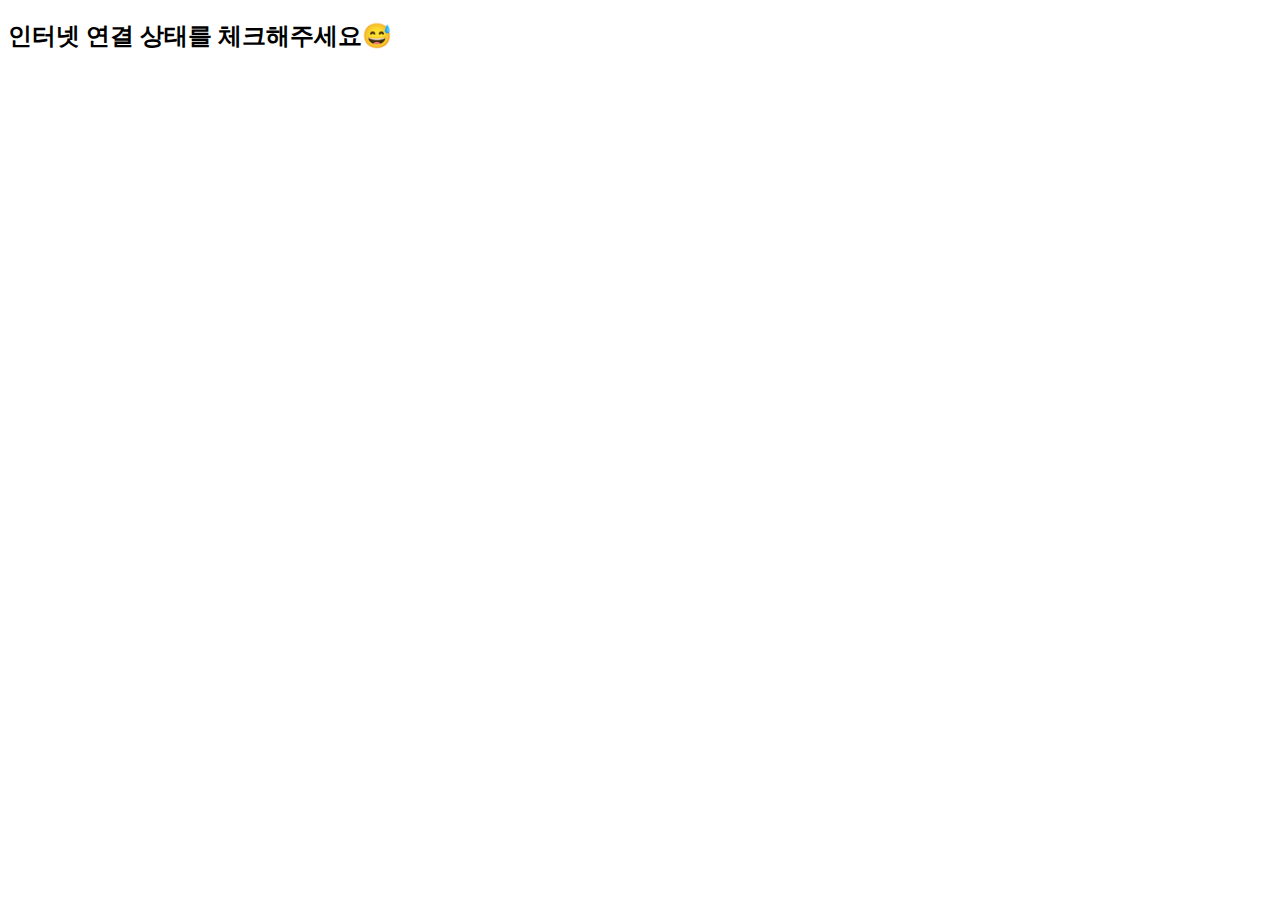
==== offline.html @ 4cbdca51 "update to pwa" ====
<!DOCTYPE html>
<html lang="en">
  <head>
    <meta charset="UTF-8" />
    <meta http-equiv="X-UA-Compatible" content="IE=edge" />
    <meta name="viewport" content="width=device-width, initial-scale=1.0" />
    <title>Offline Page</title>
  </head>
  <body>
    <h2>인터넷 연결 상태를 체크해주세요😅</h2>
  </body>
</html>
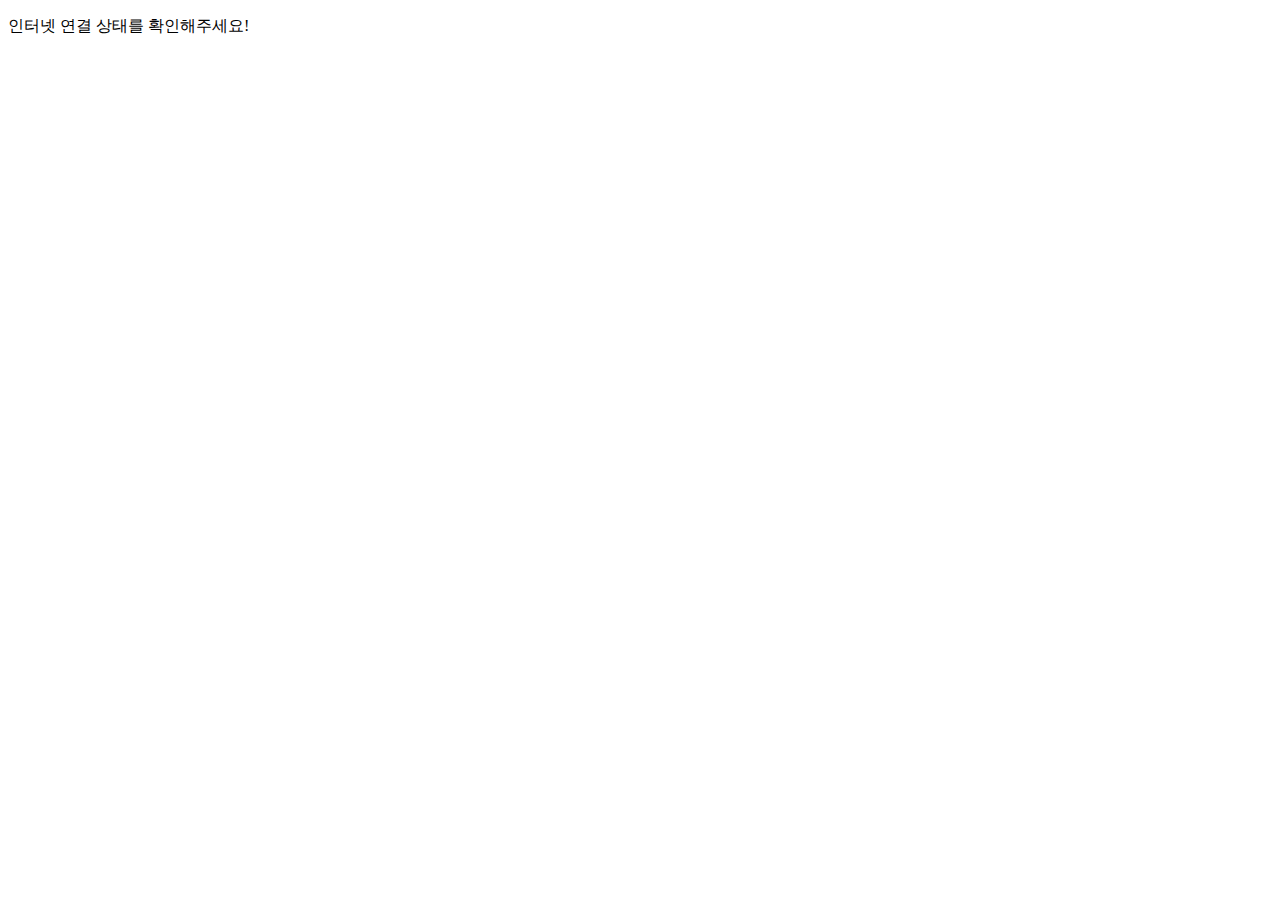
==== commit fc1377ca: "to update pwa" ====
--- a/offline.html
+++ b/offline.html
@@ -7,6 +7,6 @@
     <title>Offline Page</title>
   </head>
   <body>
-    <h2>인터넷 연결 상태를 체크해주세요😅</h2>
+    <p>인터넷 연결 상태를 확인해주세요!</p>
   </body>
 </html>
